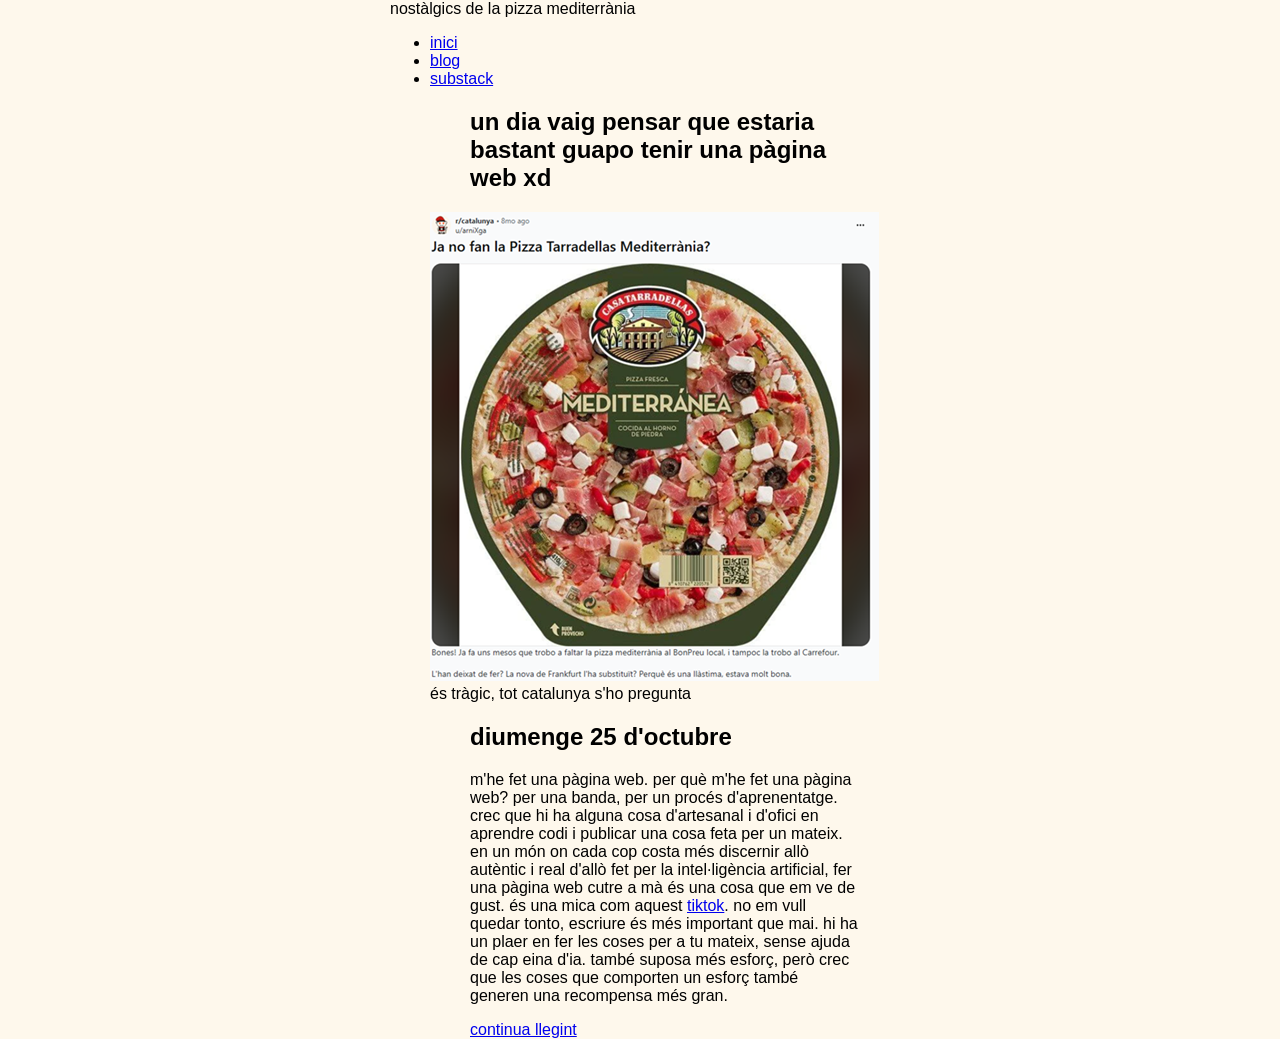
==== index.html @ 76137af0 "continua llegint" ====
<!DOCTYPE html>
<html lang="ca">
<head>
    <meta charset="UTF-8">
    <meta name="viewport" content="width=device-width, initial-scale=1.0">
    <title>nostàlgics de la pizza mediterrània</title>
    <link rel="icon" type="image/x-icon" href="/images/favicon.ico">
    <meta name="description" content="tu també trobes a faltar la pizza mediterrània?">
    <link rel="stylesheet" href="css/styles.css">
</head>
<body>

    <header class="site-header">
        <div class="logo">nostàlgics de la pizza mediterrània</div>
        <nav class="site-nav">
            <ul>
                <li><a href="index.html">inici</a></li>
                <li><a href="/blog/25_octubre.html">blog</a></li>
                <li><a href="https://marceldocx.substack.com/">substack</a></li>
            </ul>
        </nav>
    </header>

    <main>
    <section class="content-area">
            <article class="post" id="inici">
                <h2>un dia vaig pensar que estaria bastant guapo tenir una pàgina web xd</h2>
            </article>
        </section>
    <figure>
        <img src="images/pizzamed.png" alt="captura de pantalla d'una entrada de reddit on un usuari pregunta si ja no fan la pizza mediterrània">
        <figcaption>és tràgic, tot catalunya s'ho pregunta</figcaption>
    </figure>
    </main>

<article class="post" id="blog">
    <h1>diumenge 25 d'octubre</h1>
    <p>
m'he fet una pàgina web. per què m'he fet una pàgina web? per una banda, per un procés d'aprenentatge. crec que hi ha alguna cosa d'artesanal i d'ofici en aprendre codi i publicar una cosa feta per un mateix. en un món on cada cop costa més discernir allò autèntic i real d'allò fet per la intel·ligència artificial, fer una pàgina web cutre a mà és una cosa que em ve de gust. és una mica com aquest <a target="_blank" rel="noopener noreferrer" href="https://www.tiktok.com/@sergiog_/video/7699203078091803917">tiktok</a>. no em vull quedar tonto, escriure és més important que mai. hi ha un plaer en fer les coses per a tu mateix, sense ajuda de cap eina d'ia. també suposa més esforç, però crec que les coses que comporten un esforç també generen una recompensa més gran.
    </p>

<a href="/blog/25_octubre.html">continua llegint</a>

    <footer class="site-footer">
    </footer>
</body>
</html>
---- css/styles.css ----
html {
    scroll-behavior: smooth;
    background-color: #FEF8EC;
}

body{
    font-family: Helvetica, Arial, sans-serif;
    max-width: 500px;
    margin: 0 auto;
}

article {
  padding-right: 30px;
  padding-left: 80px;
}
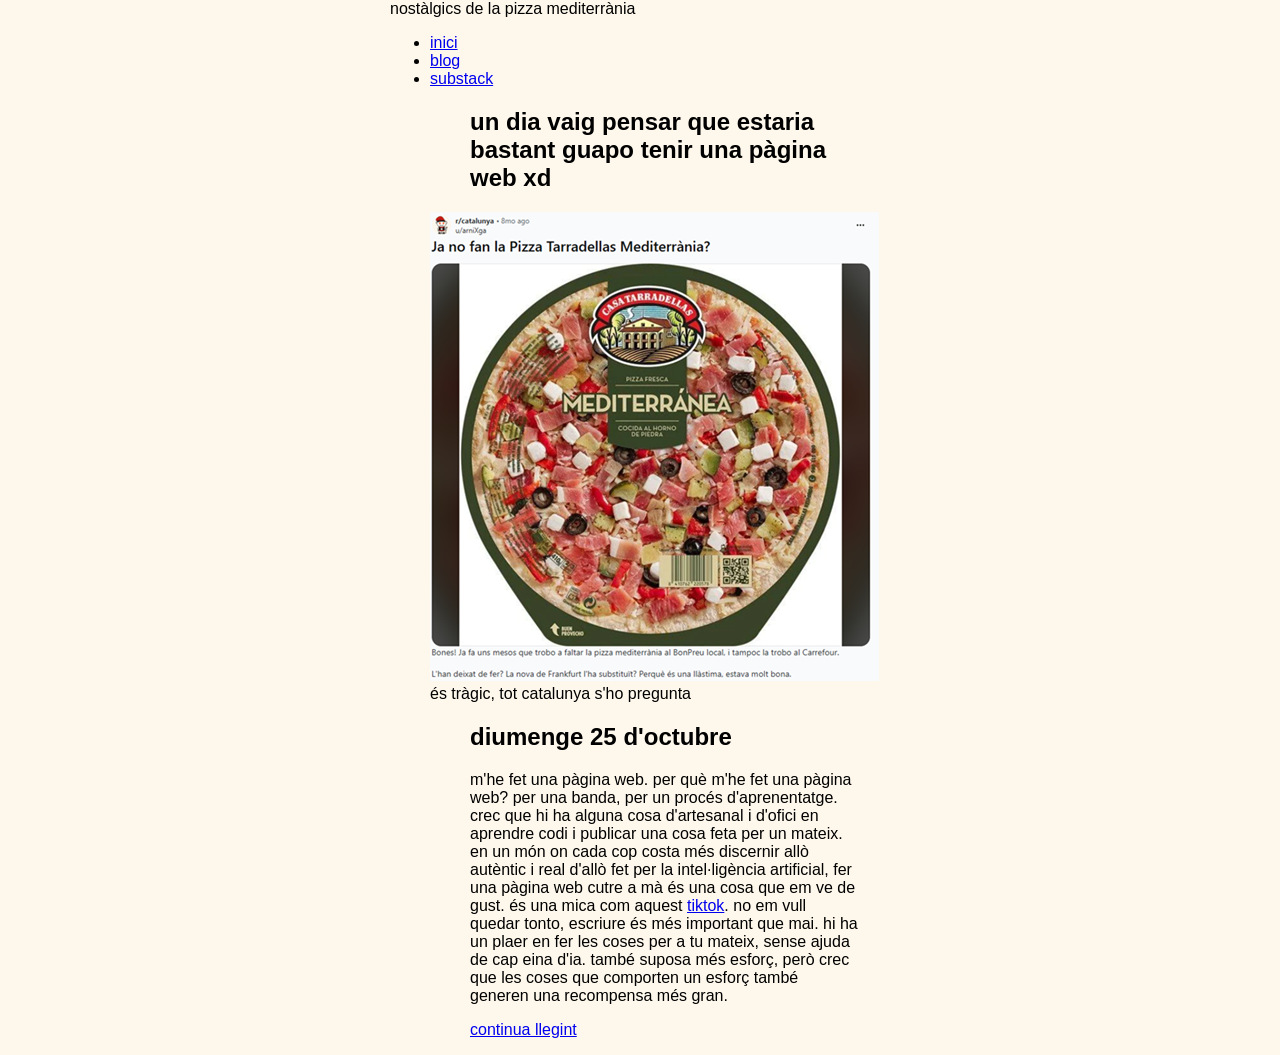
==== commit af0f98de: "Update index.html" ====
--- a/index.html
+++ b/index.html
@@ -38,9 +38,7 @@
     <p>
 m'he fet una pàgina web. per què m'he fet una pàgina web? per una banda, per un procés d'aprenentatge. crec que hi ha alguna cosa d'artesanal i d'ofici en aprendre codi i publicar una cosa feta per un mateix. en un món on cada cop costa més discernir allò autèntic i real d'allò fet per la intel·ligència artificial, fer una pàgina web cutre a mà és una cosa que em ve de gust. és una mica com aquest <a target="_blank" rel="noopener noreferrer" href="https://www.tiktok.com/@sergiog_/video/7699203078091803917">tiktok</a>. no em vull quedar tonto, escriure és més important que mai. hi ha un plaer en fer les coses per a tu mateix, sense ajuda de cap eina d'ia. també suposa més esforç, però crec que les coses que comporten un esforç també generen una recompensa més gran.
     </p>
-
-<a href="/blog/25_octubre.html">continua llegint</a>
-
+<p><a href="/blog/25_octubre.html">continua llegint</a></p>
     <footer class="site-footer">
     </footer>
 </body>
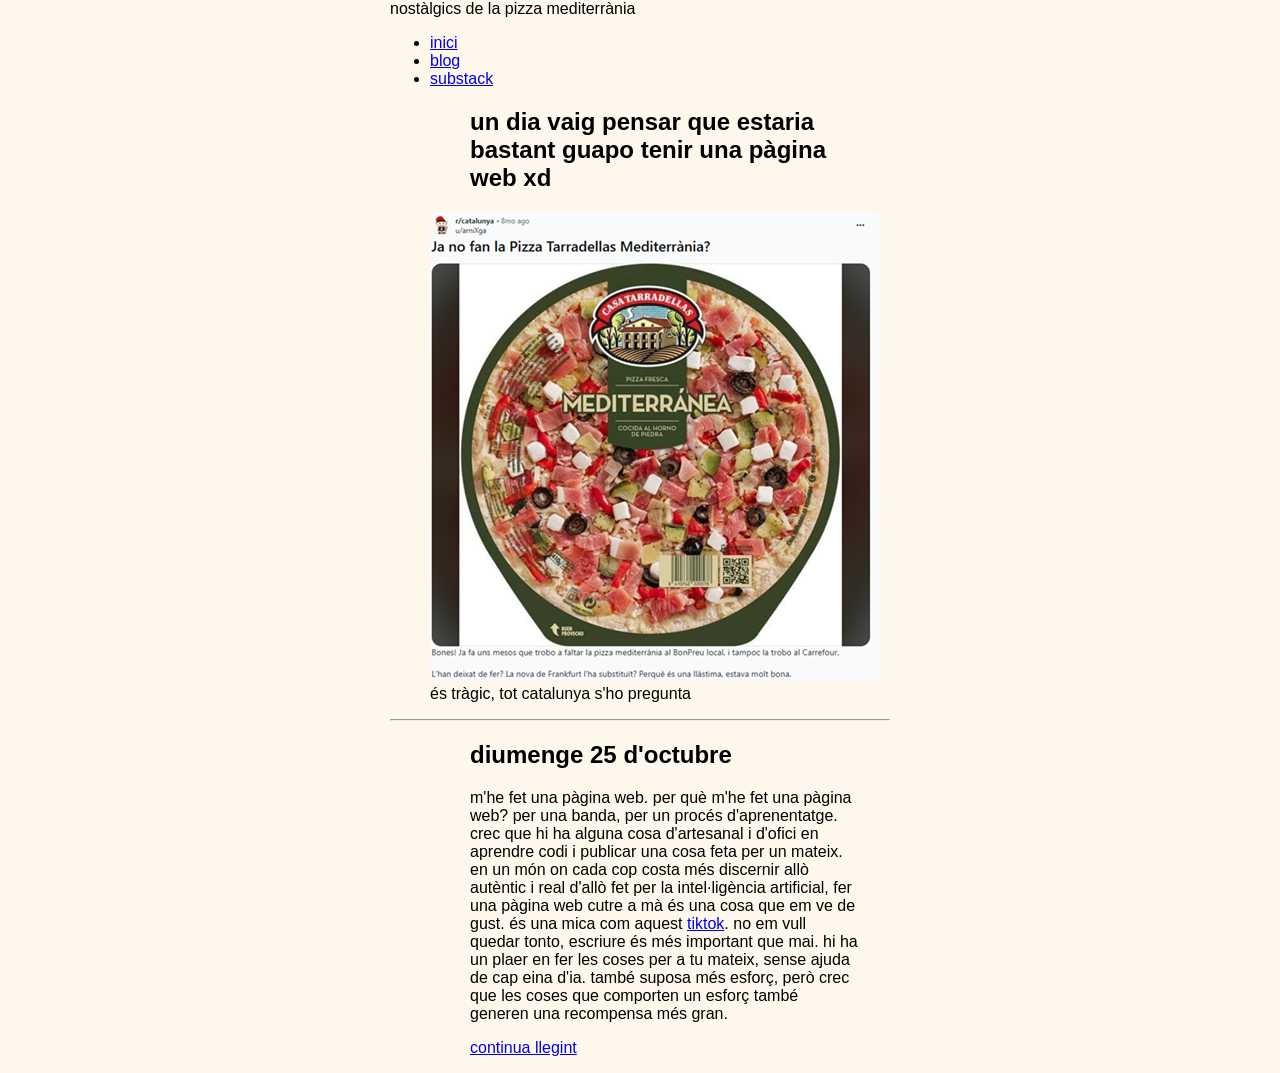
==== commit fe34bde1: "hr" ====
--- a/index.html
+++ b/index.html
@@ -32,7 +32,7 @@
         <figcaption>és tràgic, tot catalunya s'ho pregunta</figcaption>
     </figure>
     </main>
-
+<hr>
 <article class="post" id="blog">
     <h1>diumenge 25 d'octubre</h1>
     <p>
--- a/css/styles.css
+++ b/css/styles.css
@@ -12,4 +12,14 @@
 article {
   padding-right: 30px;
   padding-left: 80px;
+}
+
+hr {
+  display: block;
+  margin-top: 0.5em;
+  margin-bottom: 0.5em;
+  margin-left: auto;
+  margin-right: auto;
+  border-style: inset;
+  border-width: 1px;
 }
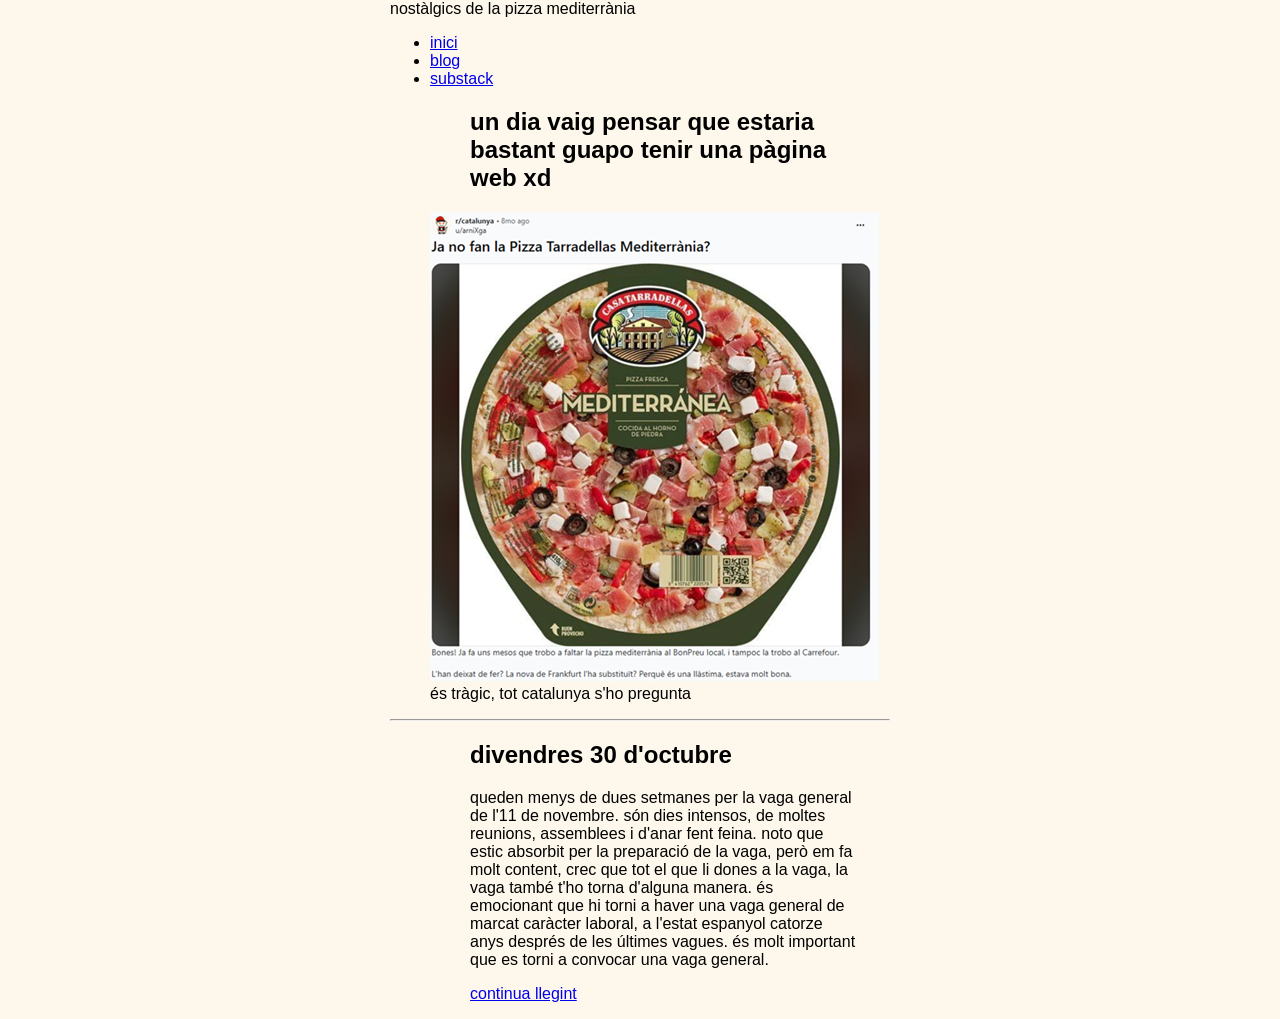
==== commit edd764fc: "Update index.html" ====
--- a/index.html
+++ b/index.html
@@ -34,11 +34,10 @@
     </main>
 <hr>
 <article class="post" id="blog">
-    <h1>diumenge 25 d'octubre</h1>
-    <p>
-m'he fet una pàgina web. per què m'he fet una pàgina web? per una banda, per un procés d'aprenentatge. crec que hi ha alguna cosa d'artesanal i d'ofici en aprendre codi i publicar una cosa feta per un mateix. en un món on cada cop costa més discernir allò autèntic i real d'allò fet per la intel·ligència artificial, fer una pàgina web cutre a mà és una cosa que em ve de gust. és una mica com aquest <a target="_blank" rel="noopener noreferrer" href="https://www.tiktok.com/@sergiog_/video/7699203078091803917">tiktok</a>. no em vull quedar tonto, escriure és més important que mai. hi ha un plaer en fer les coses per a tu mateix, sense ajuda de cap eina d'ia. també suposa més esforç, però crec que les coses que comporten un esforç també generen una recompensa més gran.
-    </p>
-<p><a href="/blog/25_octubre.html">continua llegint</a></p>
+    <h1>divendres 30 d'octubre</h1>
+<p>
+queden menys de dues setmanes per la vaga general de l'11 de novembre. són dies intensos, de moltes reunions, assemblees i d'anar fent feina. noto que estic absorbit per la preparació de la vaga, però em fa molt content, crec que tot el que li dones a la vaga, la vaga també t'ho torna d'alguna manera. és emocionant que hi torni a haver una vaga general de marcat caràcter laboral, a l'estat espanyol catorze anys després de les últimes vagues. és molt important que es torni a convocar una vaga general.
+<p><a href="/blog/30_octubre.html">continua llegint</a></p>
     <footer class="site-footer">
     </footer>
 </body>
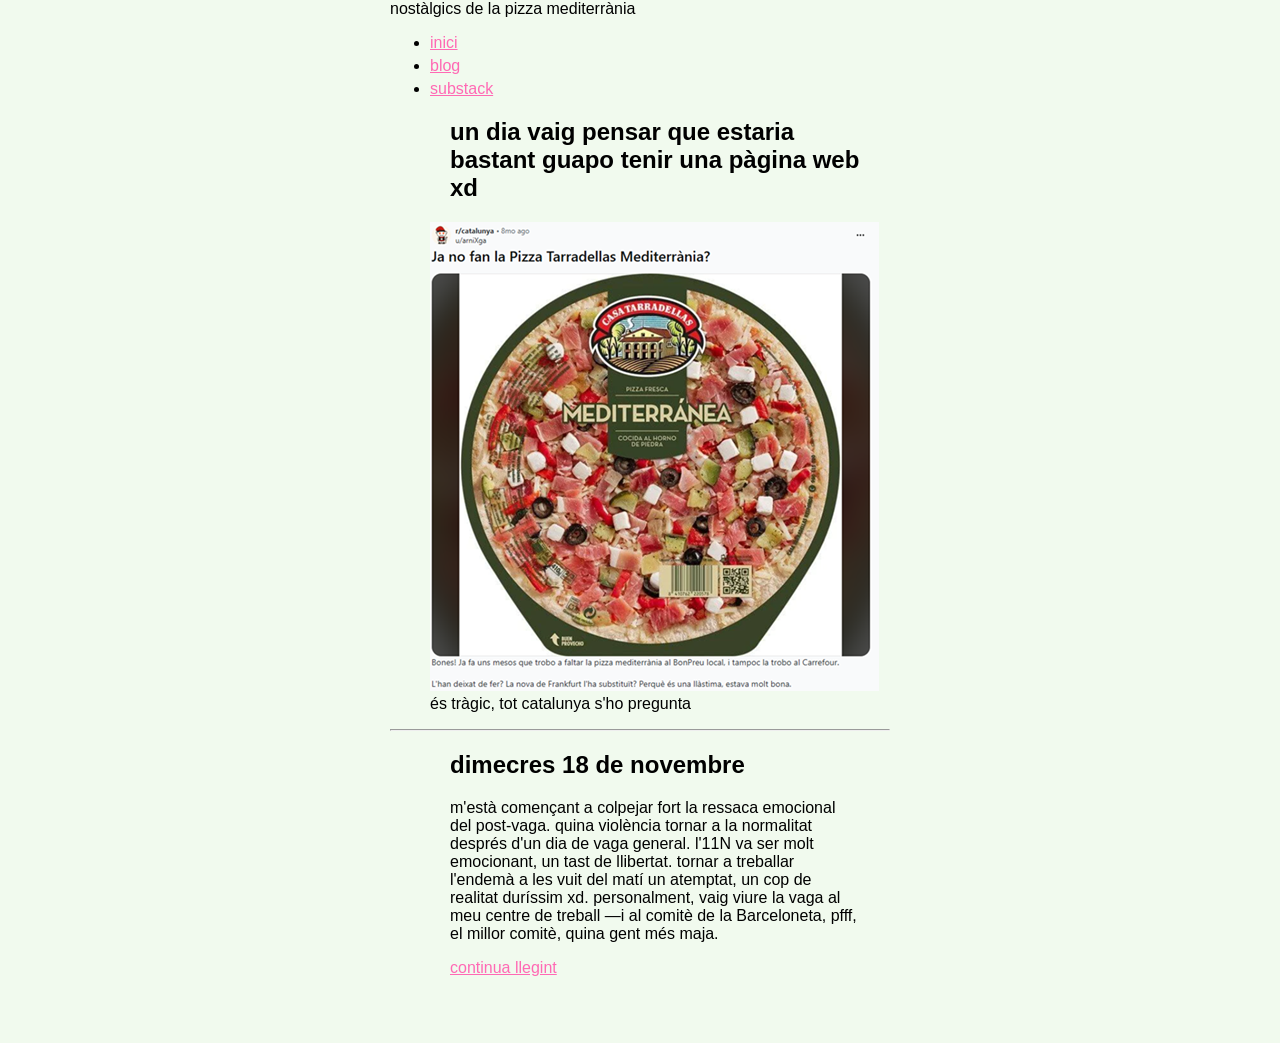
==== commit 59f83772: "entrada blog" ====
--- a/index.html
+++ b/index.html
@@ -15,7 +15,7 @@
         <nav class="site-nav">
             <ul>
                 <li><a href="index.html">inici</a></li>
-                <li><a href="/blog/25_octubre.html">blog</a></li>
+                <li><a href="/blog/index_blog.html">blog</a></li>
                 <li><a href="https://marceldocx.substack.com/">substack</a></li>
             </ul>
         </nav>
@@ -34,10 +34,10 @@
     </main>
 <hr>
 <article class="post" id="blog">
-    <h1>divendres 30 d'octubre</h1>
+    <h1>dimecres 18 de novembre</h1>
 <p>
-queden menys de dues setmanes per la vaga general de l'11 de novembre. són dies intensos, de moltes reunions, assemblees i d'anar fent feina. noto que estic absorbit per la preparació de la vaga, però em fa molt content, crec que tot el que li dones a la vaga, la vaga també t'ho torna d'alguna manera. és emocionant que hi torni a haver una vaga general de marcat caràcter laboral, a l'estat espanyol catorze anys després de les últimes vagues. és molt important que es torni a convocar una vaga general.
-<p><a href="/blog/30_octubre.html">continua llegint</a></p>
+m'està començant a colpejar fort la ressaca emocional del post-vaga. quina violència tornar a la normalitat després d'un dia de vaga general. l'11N va ser molt emocionant, un tast de llibertat. tornar a treballar l'endemà a les vuit del matí un atemptat, un cop de realitat duríssim xd. personalment, vaig viure la vaga al meu centre de treball —i al comitè de la Barceloneta, pfff, el millor comitè, quina gent més maja.
+<p><a href="/blog/18_novembre.html">continua llegint</a></p>
     <footer class="site-footer">
     </footer>
 </body>
--- a/css/styles.css
+++ b/css/styles.css
@@ -1,17 +1,18 @@
 html {
     scroll-behavior: smooth;
-    background-color: #FEF8EC;
+    background-color: #F1FAEE;
 }
 
 body{
     font-family: Helvetica, Arial, sans-serif;
     max-width: 500px;
     margin: 0 auto;
+    padding-bottom: 50px;
 }
 
 article {
   padding-right: 30px;
-  padding-left: 80px;
+  padding-left: 60px;
 }
 
 hr {
@@ -22,4 +23,12 @@
   margin-right: auto;
   border-style: inset;
   border-width: 1px;
+}
+
+li:not(:last-child) {
+    margin-bottom: 5px;
+}
+
+a {
+  color: hotpink;
 }
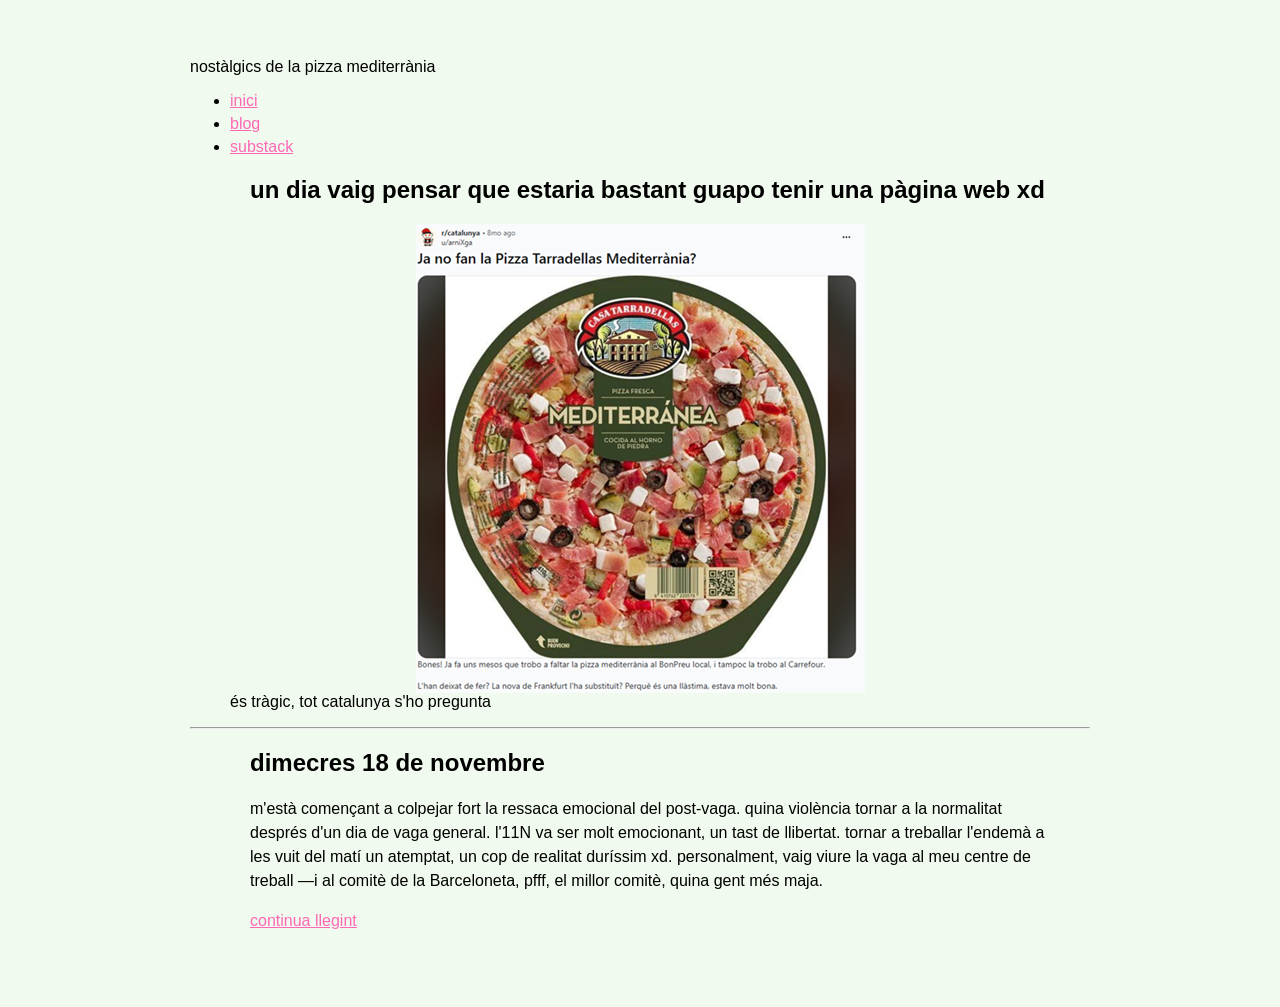
==== commit 132b5c17: "Update index.html" ====
--- a/index.html
+++ b/index.html
@@ -28,7 +28,7 @@
             </article>
         </section>
     <figure>
-        <img src="images/pizzamed.png" alt="captura de pantalla d'una entrada de reddit on un usuari pregunta si ja no fan la pizza mediterrània">
+        <img class="displayed" src="images/pizzamed.png" alt="captura de pantalla d'una entrada de reddit on un usuari pregunta si ja no fan la pizza mediterrània">
         <figcaption>és tràgic, tot catalunya s'ho pregunta</figcaption>
     </figure>
     </main>
--- a/css/styles.css
+++ b/css/styles.css
@@ -5,14 +5,31 @@
 
 body{
     font-family: Helvetica, Arial, sans-serif;
-    max-width: 500px;
-    margin: 0 auto;
     padding-bottom: 50px;
+    padding-top: 50px;
+    width: min(90%, 900px);
+    max-width: 900px;
+    margin-left: auto;
+    margin-right: auto;
+}
+
+p {
+    line-height: 1.5;
 }
 
 article {
   padding-right: 30px;
   padding-left: 60px;
+}
+
+IMG.displayed {
+    display: block;
+    margin-left: auto;
+    margin-right: auto; }
+
+blockquote {
+    margin-left: auto;
+    margin-right: auto;
 }
 
 hr {
